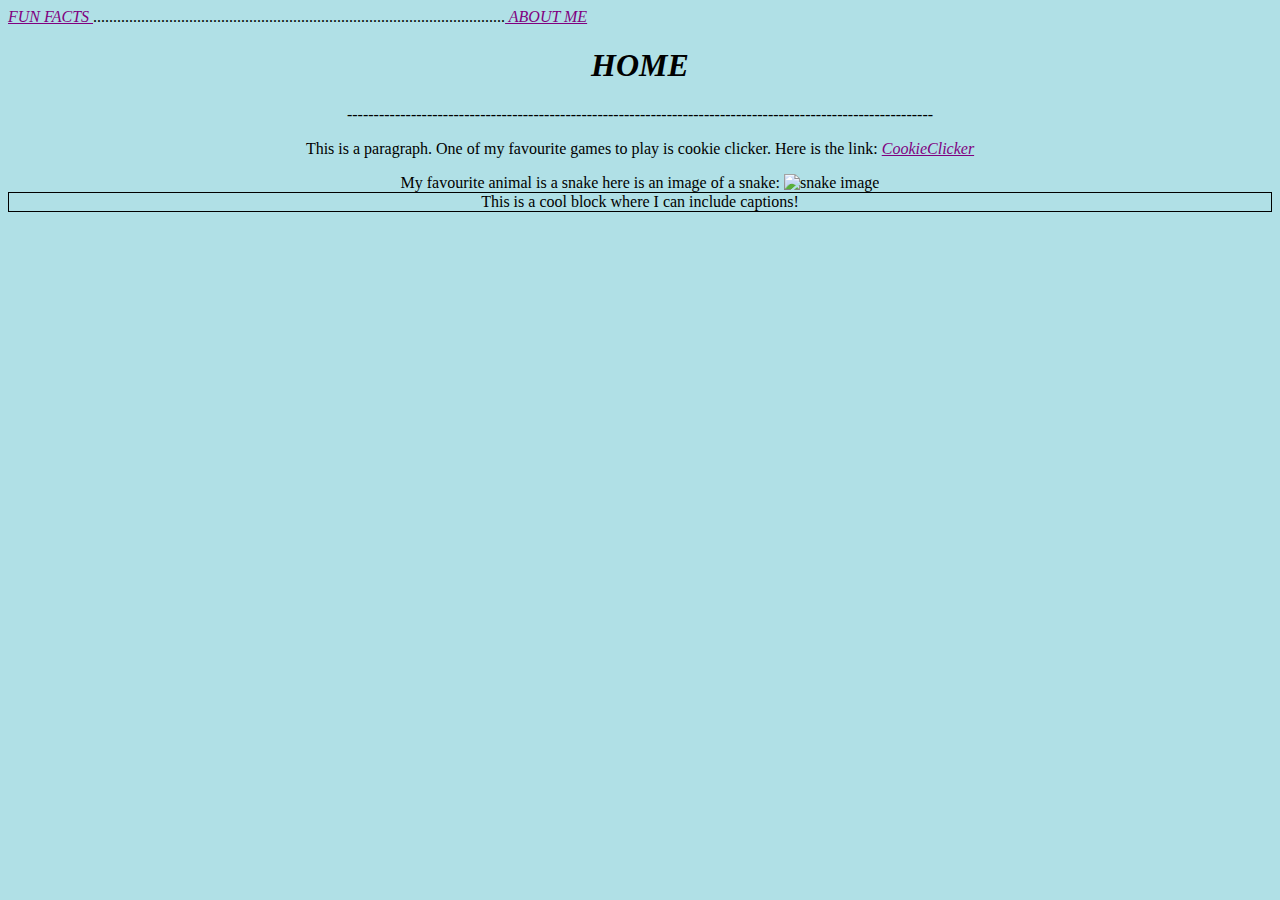
==== index.html @ 47398ef8 "coded alot!" ====
<!DOCTYPE html>
<html>
<head>
<body  a link="purple" vlink="purple">
<i><a href="Fun facts">FUN FACTS </a></i>.......................................................................................................<i><a href="About me"> ABOUT ME</a> </i>
<title>HOME</title>
<Center>
</head>
<body style="background-color:powderblue;"></body>
<h1><b><i>HOME</i></b></h1>
<i>--------------------------------------------------------------------------------------------------------------</i>
<p>This is a paragraph. One of my favourite games to play is cookie clicker. 
Here is the link: <i> <a href="https://orteil.dashnet.org/cookieclicker/">CookieClicker</a> </i>
</p>
</p> My favourite animal is a snake here is an image of a snake: <img src="https://a-z-animals.com/media/2020/01/Snake-Blue-viper.jpg" alt="snake image" width="450">
<div style="border: 1px solid black">This is a cool block where I can include captions!</div>
</body>
</html>
</Center>
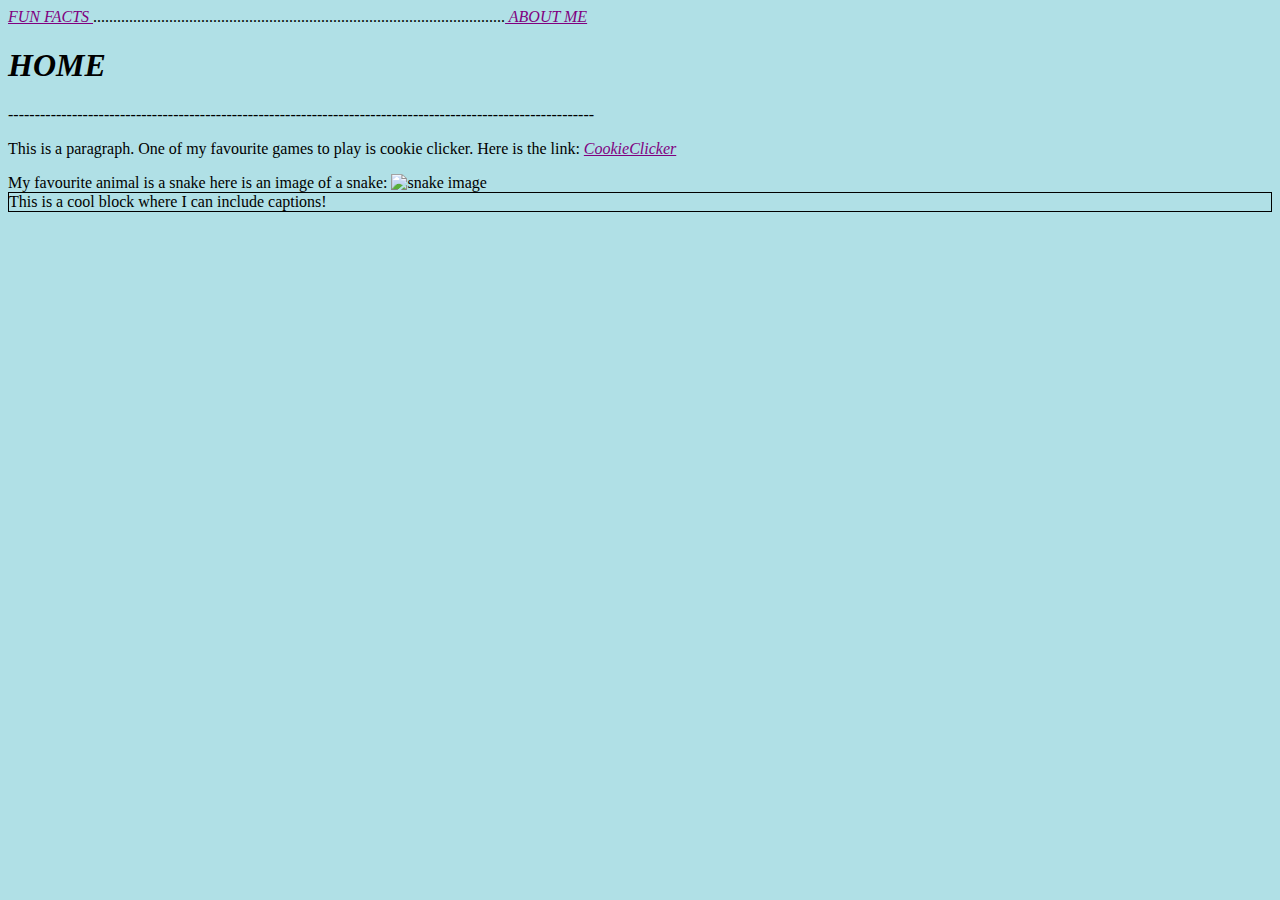
==== commit f996b177: "fixed issues" ====
--- a/index.html
+++ b/index.html
@@ -4,7 +4,6 @@
 <body  a link="purple" vlink="purple">
 <i><a href="Fun facts">FUN FACTS </a></i>.......................................................................................................<i><a href="About me"> ABOUT ME</a> </i>
 <title>HOME</title>
-<Center>
 </head>
 <body style="background-color:powderblue;"></body>
 <h1><b><i>HOME</i></b></h1>
@@ -16,5 +15,5 @@
 <div style="border: 1px solid black">This is a cool block where I can include captions!</div>
 </body>
 </html>
-</Center>
 
+
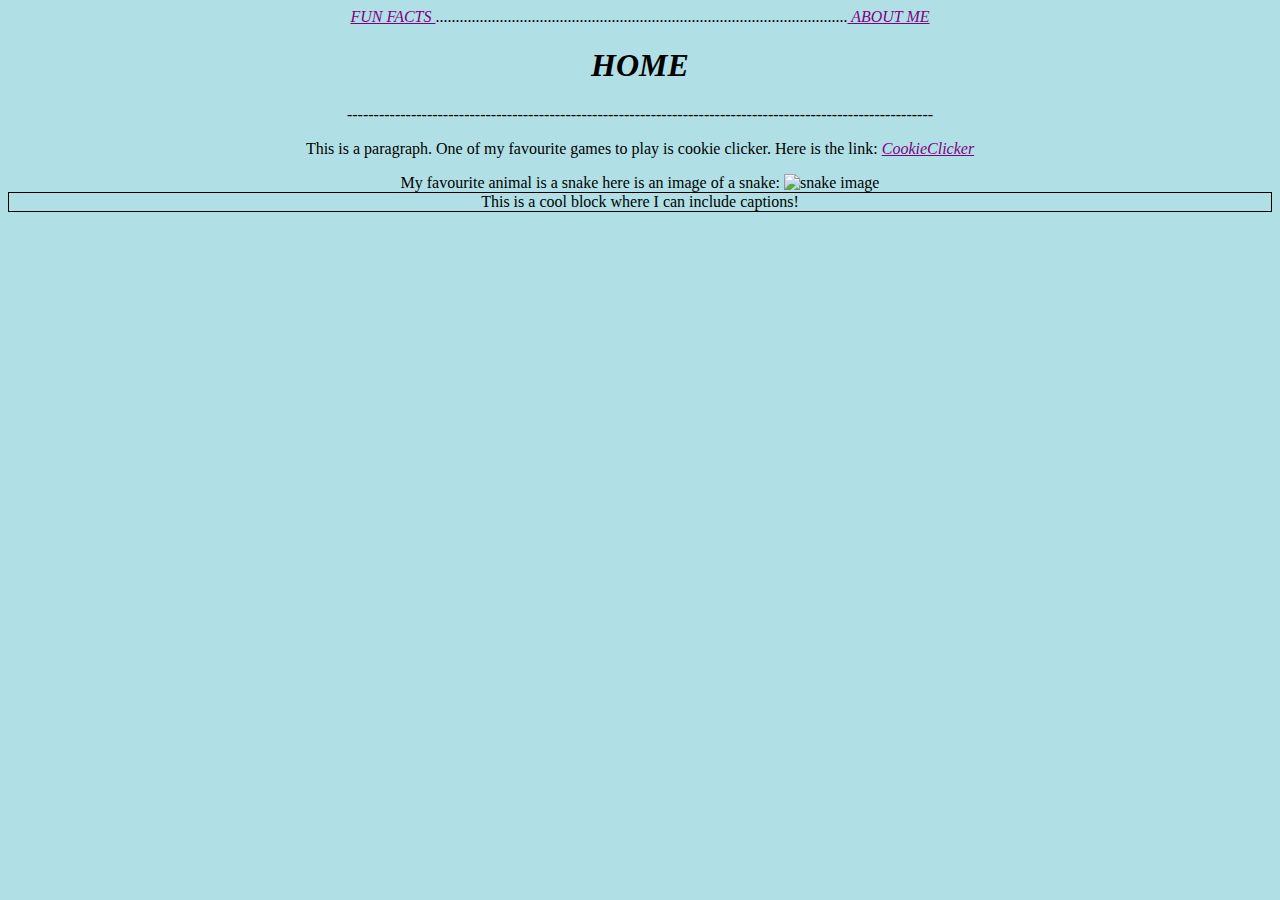
==== commit 4af6f41d: "Made sure the site was centered" ====
--- a/index.html
+++ b/index.html
@@ -1,8 +1,10 @@
 <!DOCTYPE html>
 <html>
 <head>
+<center>
+
 <body  a link="purple" vlink="purple">
-<i><a href="Fun facts">FUN FACTS </a></i>.......................................................................................................<i><a href="About me"> ABOUT ME</a> </i>
+<i><a href="Fun Facts.html">FUN FACTS </a></i>.......................................................................................................<i><a href="About me.html"> ABOUT ME</a> </i>
 <title>HOME</title>
 </head>
 <body style="background-color:powderblue;"></body>
@@ -13,7 +15,9 @@
 </p>
 </p> My favourite animal is a snake here is an image of a snake: <img src="https://a-z-animals.com/media/2020/01/Snake-Blue-viper.jpg" alt="snake image" width="450">
 <div style="border: 1px solid black">This is a cool block where I can include captions!</div>
+
 </body>
+</center>
 </html>
 
 
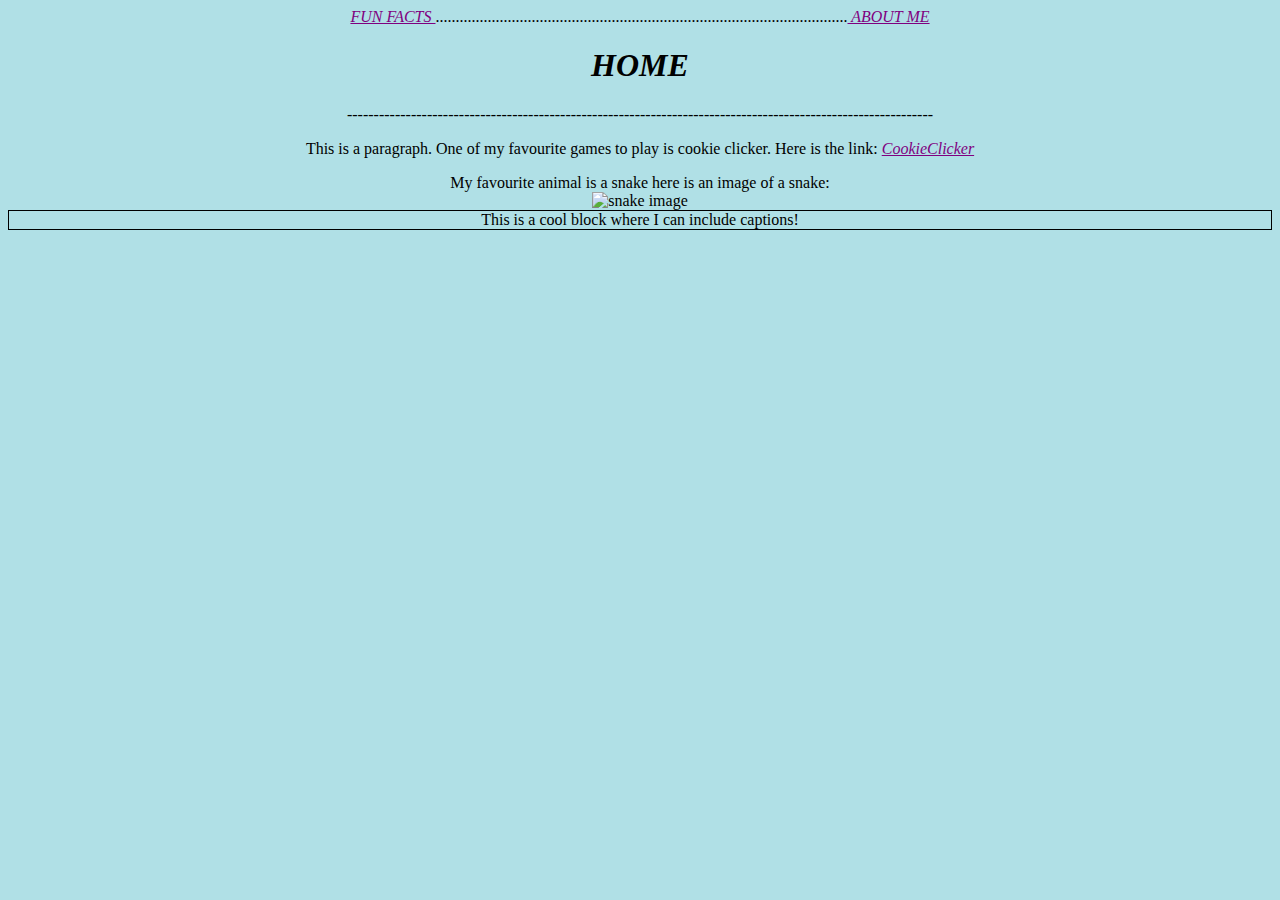
==== commit 7a030122: "fixed centering" ====
--- a/index.html
+++ b/index.html
@@ -13,7 +13,9 @@
 <p>This is a paragraph. One of my favourite games to play is cookie clicker. 
 Here is the link: <i> <a href="https://orteil.dashnet.org/cookieclicker/">CookieClicker</a> </i>
 </p>
-</p> My favourite animal is a snake here is an image of a snake: <img src="https://a-z-animals.com/media/2020/01/Snake-Blue-viper.jpg" alt="snake image" width="450">
+</p> My favourite animal is a snake here is an image of a snake:
+
+<div><img src="https://a-z-animals.com/media/2020/01/Snake-Blue-viper.jpg" alt="snake image" width="450"> </div>
 <div style="border: 1px solid black">This is a cool block where I can include captions!</div>
 
 </body>
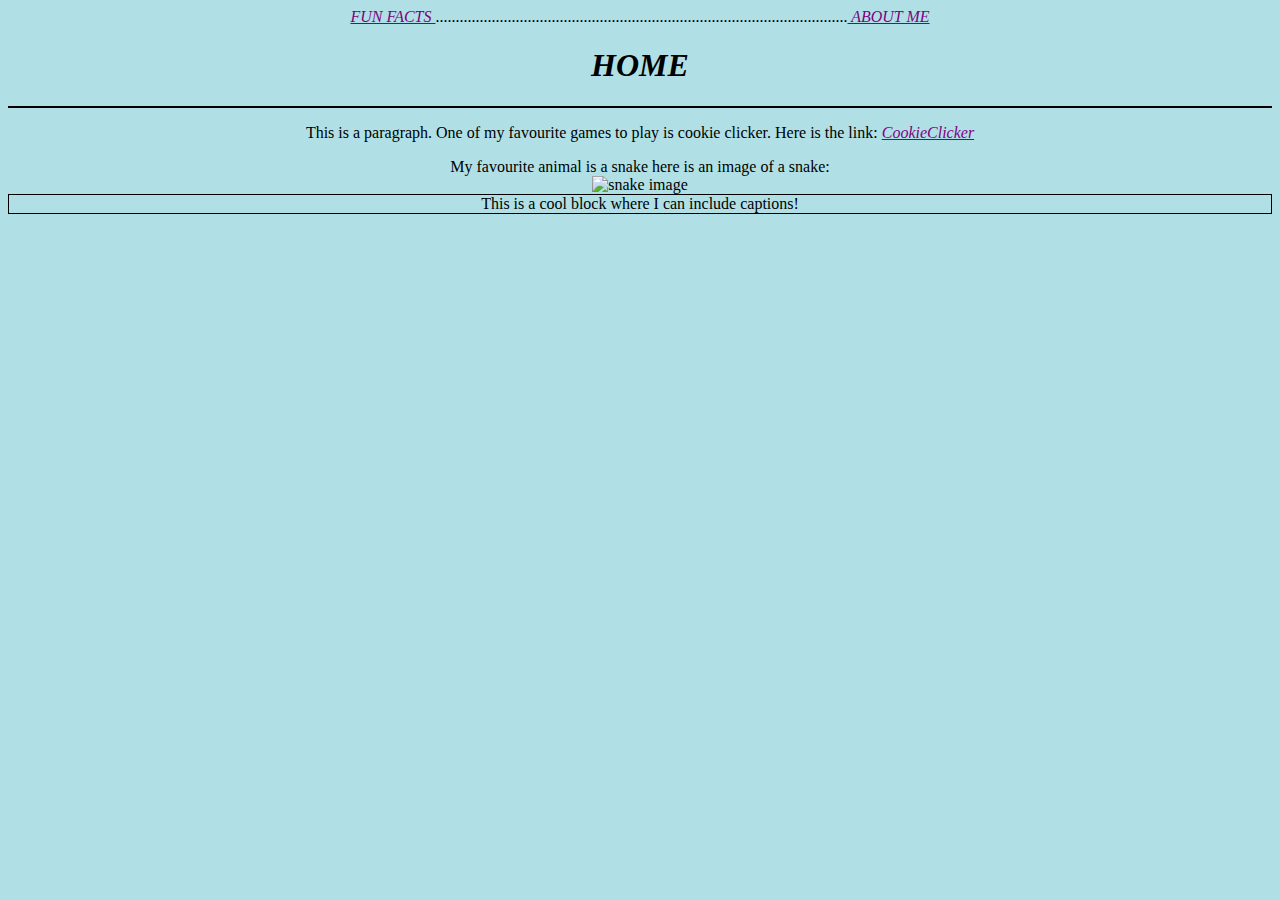
==== commit daa96388: "Used line breaks instead of dashes" ====
--- a/index.html
+++ b/index.html
@@ -9,7 +9,7 @@
 </head>
 <body style="background-color:powderblue;"></body>
 <h1><b><i>HOME</i></b></h1>
-<i>--------------------------------------------------------------------------------------------------------------</i>
+<hr color="black">
 <p>This is a paragraph. One of my favourite games to play is cookie clicker. 
 Here is the link: <i> <a href="https://orteil.dashnet.org/cookieclicker/">CookieClicker</a> </i>
 </p>
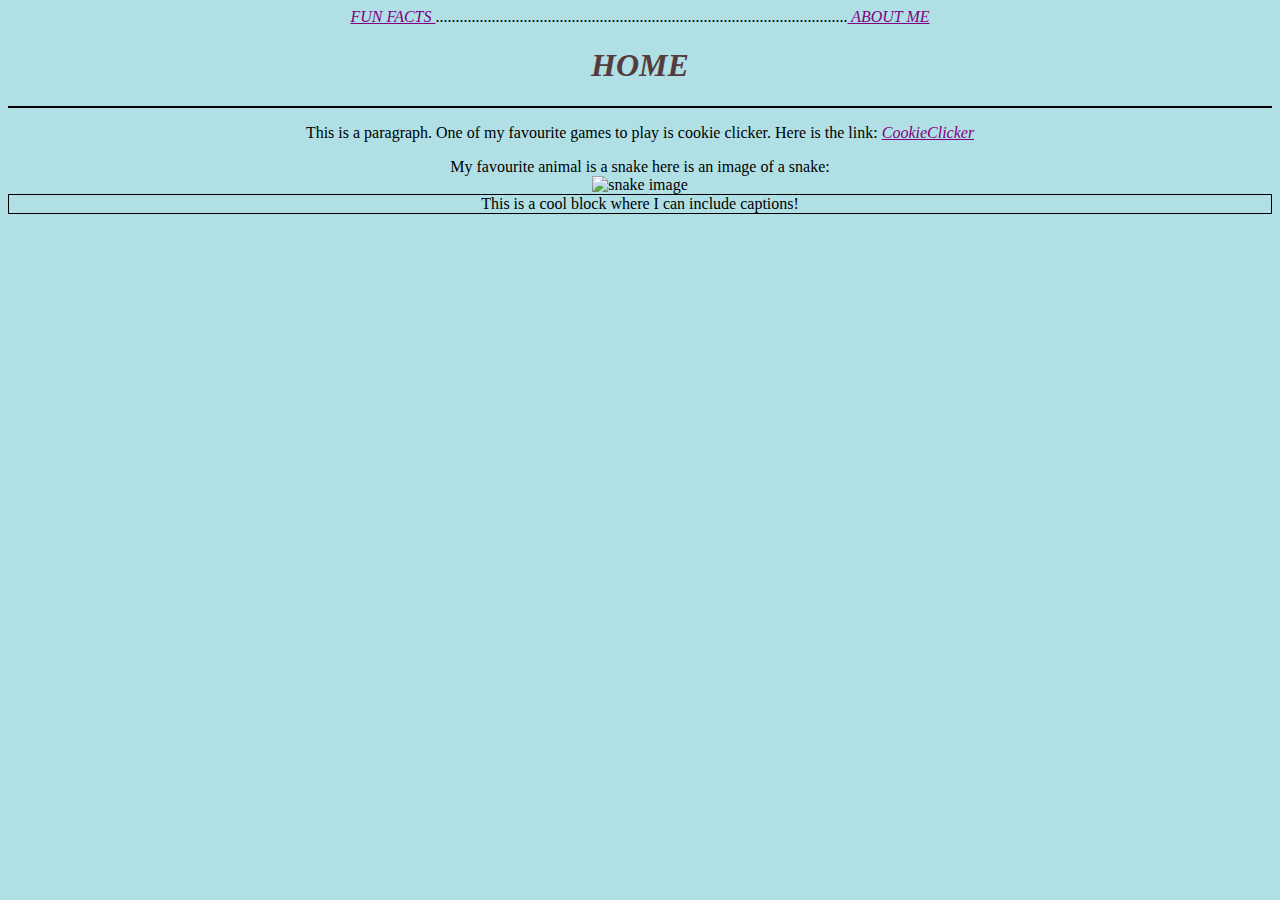
==== commit e47f28b2: "fixed issues" ====
--- a/index.html
+++ b/index.html
@@ -1,13 +1,25 @@
 <!DOCTYPE html>
 <html>
 <head>
+    <style>body {
+        background-color: powderblue;
+      }
+      
+      h1 {
+        color: rgb(85, 60, 60);
+        text-align: center;
+      }
+      
+      p {
+        font-family: 'Times New Roman', Times, serif;
+        font-size: 16px;
+      }</style>
 <center>
 
 <body  a link="purple" vlink="purple">
 <i><a href="Fun Facts.html">FUN FACTS </a></i>.......................................................................................................<i><a href="About me.html"> ABOUT ME</a> </i>
 <title>HOME</title>
 </head>
-<body style="background-color:powderblue;"></body>
 <h1><b><i>HOME</i></b></h1>
 <hr color="black">
 <p>This is a paragraph. One of my favourite games to play is cookie clicker. 
@@ -21,5 +33,3 @@
 </body>
 </center>
 </html>
-
-
